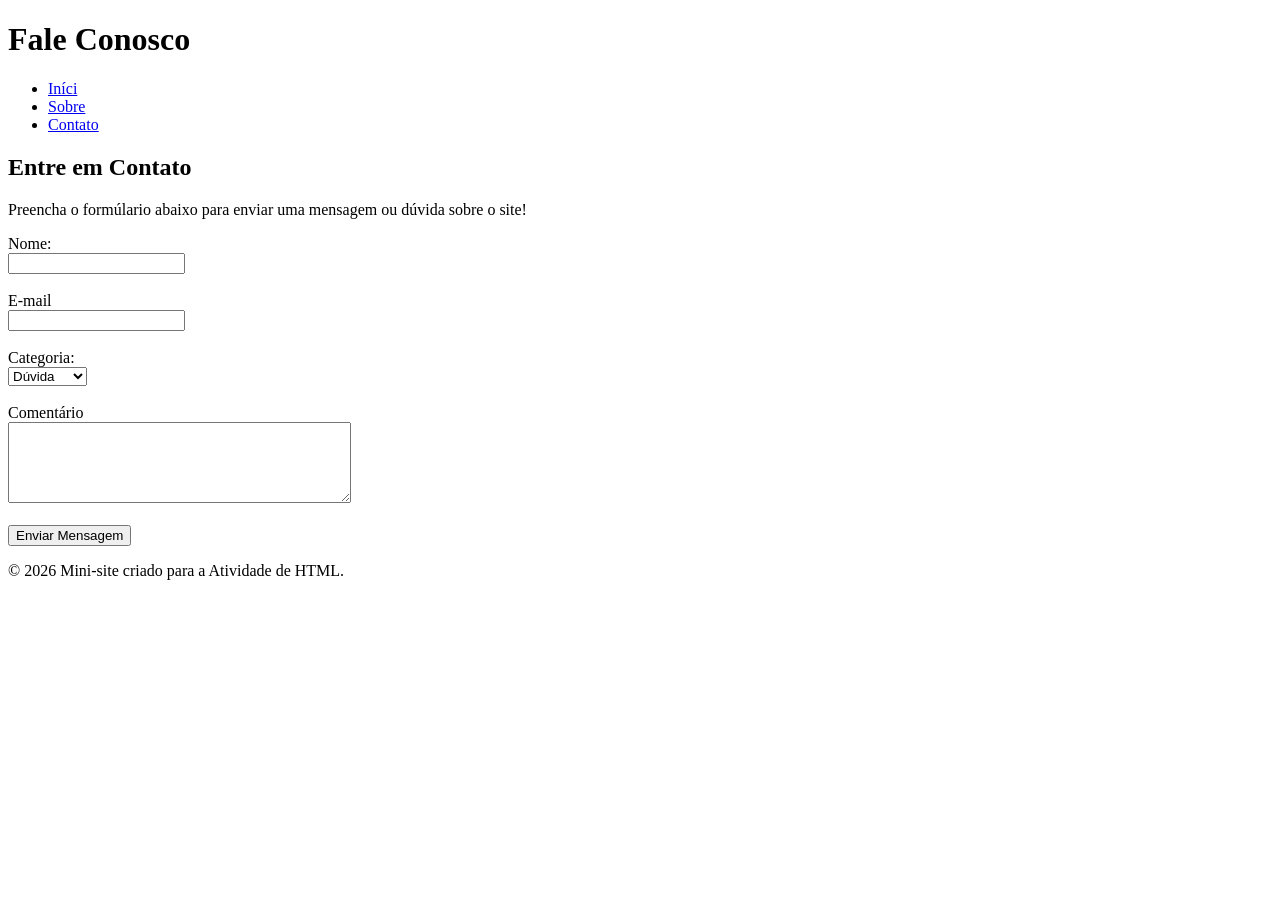
==== contato.html @ 01e4063b "Finaliza site com HTML e CSS" ====
<!DOCTYPE html>
<html lang="pt-br">
    <head>
<meta charset="UTF-8">
<meta name="viewport" content="width=device-width,initial-scarle=1.0">
<title> Quarta Asa </title>
  </head>
  <body>
<header>
    <h1>Fale Conosco</h1>
    <nav>
<ul>
    <li><a href="index.html">Iníci</a> </li>
    <li><a href="sobre.html">Sobre</a> </li>
    <li><a href="contato.html">Contato</a> </li>
</ul>
</nav>
</header>
    <main>
<section>
    <h2>Entre em Contato</h2>
    <p> Preencha o formúlario abaixo para enviar uma mensagem ou dúvida sobre o site!</p>

    <form action="#" method="post">
        <div>
            <label for="nome">Nome:</label><br>
            <input type="text" id="nome" name="nome" required>
        </div>
        <br>
        <div>
            <label for="email">E-mail</label><br>
            <input type="email" id="email" name="email" required> 
        </div>
        <br>
        <div>
<label for="categoria">Categoria:</label><br>
<select id="categoria" name="categoria">
<option value="duvida">Dúvida</option>
<option value="sugestao">Sugestão</option>
<option value="outro">outro</option>
</select>
</div>
<br>
<div>
<label for="comentario">Comentário</label><br>
<textarea id="comentario" name="comentario" rows="5" cols="40" required></textarea>
</div>
<br>
<div>
<button type="submit">Enviar Mensagem</button>
</div>
    </form>
</section>
</main>
<footer>
    <p>&copy; 2026 Mini-site criado para a Atividade de HTML.</p>
</footer>

  </body>
</html>
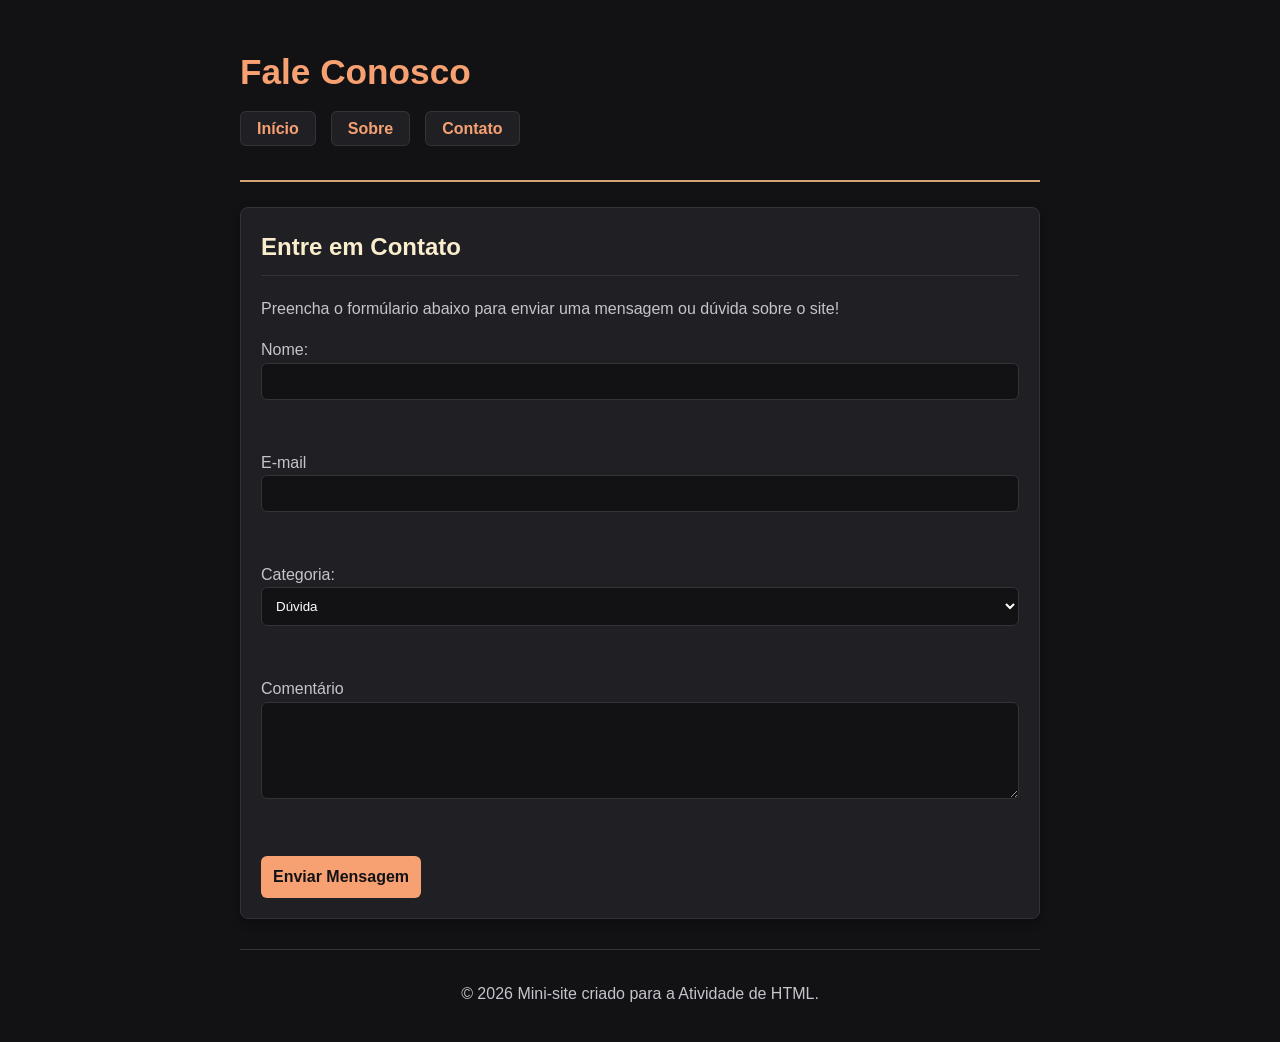
==== commit 7f8b4277: "Melhora o estilo visual do site com CSS" ====
--- a/contato.html
+++ b/contato.html
@@ -4,13 +4,14 @@
 <meta charset="UTF-8">
 <meta name="viewport" content="width=device-width,initial-scarle=1.0">
 <title> Quarta Asa </title>
+<link rel="stylesheet" href="style.css">
   </head>
   <body>
 <header>
     <h1>Fale Conosco</h1>
     <nav>
 <ul>
-    <li><a href="index.html">Iníci</a> </li>
+    <li><a href="index.html">Início</a> </li>
     <li><a href="sobre.html">Sobre</a> </li>
     <li><a href="contato.html">Contato</a> </li>
 </ul>
@@ -37,7 +38,7 @@
 <select id="categoria" name="categoria">
 <option value="duvida">Dúvida</option>
 <option value="sugestao">Sugestão</option>
-<option value="outro">outro</option>
+<option value="outro">Outro</option>
 </select>
 </div>
 <br>
--- a/style.css
+++ b/style.css
@@ -0,0 +1,137 @@
+/* Configurações Gerais */
+body {
+    font-family: 'Segoe UI', Tahoma, Geneva, Verdana, sans-serif;
+    background-color: #121214;
+    color: #e1e1e6;
+    margin: 0;
+    padding: 20px;
+    line-height: 1.6;
+}
+
+/* Centralização da página */
+main, header, footer {
+    max-width: 800px;
+    margin: 0 auto;
+}
+
+/* Cabeçalho e Título Principal */
+header {
+    border-bottom: 2px solid #d4a373;
+    padding-bottom: 15px;
+    margin-bottom: 25px;
+}
+
+h1 {
+    color: #f7a072;
+    font-size: 2.2rem;
+    margin-bottom: 15px;
+}
+
+/* Menu de Navegação */
+nav ul {
+    list-style: none;
+    padding: 0;
+    display: flex;
+    gap: 15px;
+}
+
+nav a {
+    color: #f7a072;
+    text-decoration: none;
+    font-weight: bold;
+    padding: 8px 16px;
+    background-color: #202024;
+    border-radius: 6px;
+    border: 1px solid #323238;
+    transition: 0.3s;
+}
+
+nav a:hover {
+    background-color: #f7a072;
+    color: #121214;
+}
+
+/* Secções e Cartões de Conteúdo */
+section {
+    background-color: #202024;
+    border: 1px solid #323238;
+    border-radius: 8px;
+    padding: 20px;
+    margin-bottom: 25px;
+    box-shadow: 0 4px 10px rgba(0, 0, 0, 0.3);
+}
+
+h2 {
+    color: #faedcd;
+    margin-top: 0;
+    border-bottom: 1px solid #323238;
+    padding-bottom: 8px;
+}
+
+p, li, label {
+    color: #c4c4cc;
+}
+
+/* Imagens e Vídeo */
+img, iframe {
+    max-width: 100%;
+    border-radius: 8px;
+    margin-top: 15px;
+    box-shadow: 0 4px 8px rgba(0, 0, 0, 0.5);
+}
+
+/* Listas */
+ul, ol {
+    padding-left: 20px;
+}
+
+li {
+    margin-bottom: 8px;
+}
+
+/* Formulário de Contato */
+form {
+    display: flex;
+    flex-direction: column;
+    gap: 12px;
+}
+
+input, select, textarea {
+    width: 100%;
+    padding: 10px;
+    border-radius: 6px;
+    border: 1px solid #323238;
+    background-color: #121214;
+    color: #ffffff;
+    box-sizing: border-box;
+}
+
+input:focus, select:focus, textarea:focus {
+    outline: none;
+    border-color: #f7a072;
+}
+
+button {
+    background-color: #f7a072;
+    color: #121214;
+    font-weight: bold;
+    border: none;
+    padding: 12px;
+    border-radius: 6px;
+    cursor: pointer;
+    font-size: 1rem;
+    transition: 0.3s;
+}
+
+button:hover {
+    background-color: #e07a5f;
+}
+
+/* Rodapé */
+footer {
+    text-align: center;
+    margin-top: 30px;
+    padding-top: 15px;
+    border-top: 1px solid #323238;
+    color: #7c7c8a;
+}
